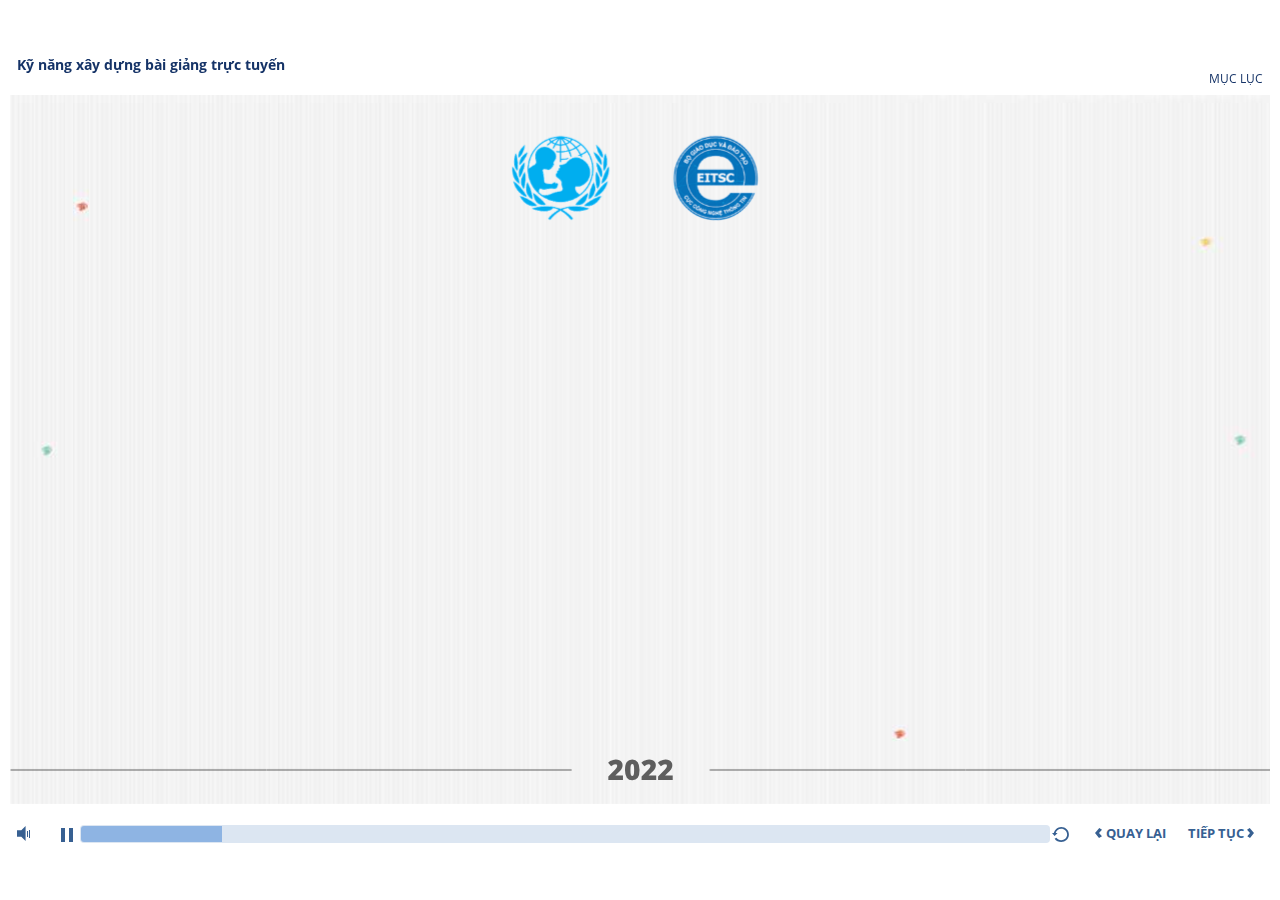
==== index.html @ 3212ad86 "1.1" ====
<!DOCTYPE html>
<html lang="vi-VN">
<head>
  <meta charset="utf-8">
  <!-- Created using Storyline 3 - http://www.articulate.com  -->
  <!-- version: 3.11.23355.0 -->
  <title>K&#7929; n&#259;ng x&#226;y d&#7921;ng b&#224;i gi&#7843;ng tr&#7921;c tuy&#7871;n</title>
  <meta http-equiv="x-ua-compatible" content="IE=edge" />
  <meta name="viewport" content="width=device-width, initial-scale=1.0, user-scalable=no, shrink-to-fit=no, minimal-ui" />
  <meta name="apple-mobile-web-app-capable" content="yes" />
  <style>
    html, body { height: 100%; padding: 0; margin: 0 }
    #app { height: 100%; width: 100%; }
  </style>
  
  <script>window.THREE = { };</script>
</head>
<body style="background: #FFFFFF" class="cs-HTML theme-classic">
  <!-- 360 -->
  <script>!function(e){function n(e,i){return e.test(i)}function i(e){var i=e||navigator.userAgent,o=i.split("[FBAN");if(void 0!==o[1]&&(i=o[0]),this.apple={phone:n(t,i),ipod:n(d,i),tablet:!n(t,i)&&n(s,i),device:n(t,i)||n(d,i)||n(s,i)},this.amazon={phone:n(h,i),tablet:!n(h,i)&&n(a,i),device:n(h,i)||n(a,i)},this.android={phone:n(h,i)||n(b,i),tablet:!n(h,i)&&!n(b,i)&&(n(a,i)||n(r,i)),device:n(h,i)||n(a,i)||n(b,i)||n(r,i)},this.windows={phone:n(l,i),tablet:n(p,i),device:n(l,i)||n(p,i)},this.other={blackberry:n(f,i),blackberry10:n(u,i),opera:n(c,i),firefox:n(A,i),chrome:n(w,i),device:n(f,i)||n(u,i)||n(c,i)||n(A,i)||n(w,i)},this.seven_inch=n(v,i),this.any=this.apple.device||this.android.device||this.windows.device||this.other.device||this.seven_inch,this.phone=this.apple.phone||this.android.phone||this.windows.phone,this.tablet=this.apple.tablet||this.android.tablet||this.windows.tablet,"undefined"==typeof window)return this}function o(){var e=new i;return e.Class=i,e}var t=/iPhone/i,d=/iPod/i,s=/iPad/i,b=/(?=.*\bAndroid\b)(?=.*\bMobile\b)/i,r=/Android/i,h=/(?=.*\bAndroid\b)(?=.*\bSD4930UR\b)/i,a=/(?=.*\bAndroid\b)(?=.*\b(?:KFOT|KFTT|KFJWI|KFJWA|KFSOWI|KFTHWI|KFTHWA|KFAPWI|KFAPWA|KFARWI|KFASWI|KFSAWI|KFSAWA)\b)/i,l=/IEMobile/i,p=/(?=.*\bWindows\b)(?=.*\bARM\b)/i,f=/BlackBerry/i,u=/BB10/i,c=/Opera Mini/i,w=/(CriOS|Chrome)(?=.*\bMobile\b)/i,A=/(?=.*\bFirefox\b)(?=.*\bMobile\b)/i,v=new RegExp("(?:Nexus 7|BNTV250|Kindle Fire|Silk|GT-P1000)","i");"undefined"!=typeof module&&module.exports&&"undefined"==typeof window?module.exports=i:"undefined"!=typeof module&&module.exports&&"undefined"!=typeof window?module.exports=o():"function"==typeof define&&define.amd?define("isMobile",[],e.isMobile=o()):e.isMobile=o()}(this);
    window.isMobile.apple.tablet = window.isMobile.apple.tablet ||
      (navigator.platform === 'MacIntel' && navigator.maxTouchPoints > 1);
    window.isMobile.apple.device = window.isMobile.apple.device || window.isMobile.apple.tablet;
    window.isMobile.tablet = window.isMobile.tablet || window.isMobile.apple.tablet;
    window.isMobile.any = window.isMobile.any || window.isMobile.apple.tablet;
  </script>

  <div id="focus-sink" aria-hidden="true" tabIndex="-1"></div>

  <div id="preso"></div>
  <script>
    window.DS = {};
    window.globals = {
      DATA_PATH_BASE: '',
      HAS_FRAME: true,
      HAS_SLIDE: true,

      lmsPresent: false,
      tinCanPresent: false,
      cmi5Present: false,
      aoSupport: false,
      scale: 'show all',
      captureRc: false,
      browserSize: 'optimal',
      bgColor: '#FFFFFF',
      features: '',
      themeName: 'classic',
      preloaderColor: '#FFFFFF',
      suppressAnalytics: false,
      productChannel: 'perpetual',
      publishSource: 'storyline',
      aid: '',
      cid: 'd2c01ed9-4717-45c2-892f-88170ecbdf43',
      playerVersion: '3.11.23355.0',
      maxIosVideoElements: 5,

      
      parseParams: function(qs) {
        if (window.globals.parsedParams != null) {
          return window.globals.parsedParams;
        }
        qs = (qs || window.location.search.substr(1)).split('+').join(' ');
        var params = {},
            tokens,
            re = /[?&]?([^=]+)=([^&]*)/g;

        while (tokens = re.exec(qs)) {
          params[decodeURIComponent(tokens[1]).trim()] =
            decodeURIComponent(tokens[2]).trim();
        }
        window.globals.parsedParams = params;
        return params;
      }

    };

    (function() {

      var classTypes = [ 'desktop', 'mobile', 'phone', 'tablet' ];

      var addDeviceClasses = function(prefix, testObj) {
        var curr, i;
        for (i = 0; i < classTypes.length; i++) {
          curr = classTypes[i];
          if (testObj[curr]) {
            document.body.classList.add(prefix + curr);
          }
        }
      };

      var params = window.globals.parseParams(),
          isDevicePreview = params.devicepreview === '1',
          isPhoneOverride = params.deviceType === 'phone' || (isDevicePreview && params.phone == '1'),
          isTabletOverride = (params.deviceType === 'tablet' || isDevicePreview) && !isPhoneOverride,
          isMobileOverride = isPhoneOverride || isTabletOverride;

      var deviceView = {
        desktop: !window.isMobile.any && !isMobileOverride,
        mobile: window.isMobile.any || isMobileOverride,
        phone: isPhoneOverride || (window.isMobile.phone && !isTabletOverride),
        tablet: isTabletOverride || window.isMobile.tablet
      };

      window.globals.deviceView = deviceView;
      window.isMobile.desktop = !window.isMobile.any;
      window.isMobile.mobile = window.isMobile.any;

      addDeviceClasses('view-', deviceView);

    })();
  </script>
  
  <script src='story_content/user.js' type=text/javascript></script>
  <div class="slide-loader"></div>

  <script type="text/javascript">
    if (window.globals.deviceView.isMobile) { var doc = document, loader = doc.body.querySelector('.slide-loader'); [ 1, 2, 3 ].forEach(function(n) { var d = doc.createElement('div'); d.style.backgroundColor = window.globals.preloaderColor; d.classList.add('mobile-loader-dot'); d.classList.add('dot' + n); loader.appendChild(d); }); }
  </script>

  <div class="mobile-load-title-overlay" style="display: none">
    <div class="mobile-load-title">K&#7929; n&#259;ng x&#226;y d&#7921;ng b&#224;i gi&#7843;ng tr&#7921;c tuy&#7871;n</div>
  </div>

  <div class="mobile-chrome-warning"></div>

  <script>
    
    if (window.autoSpider && window.vInterfaceObject) {
      document.querySelector('.mobile-load-title-overlay').style.display = 'none';
    }
  </script>

  

  <link rel="stylesheet" href="html5/data/css/output.min.css" data-noprefix />
</body>
<script src="html5/lib/scripts/ds-bootstrap.min.js"></script>
</html>
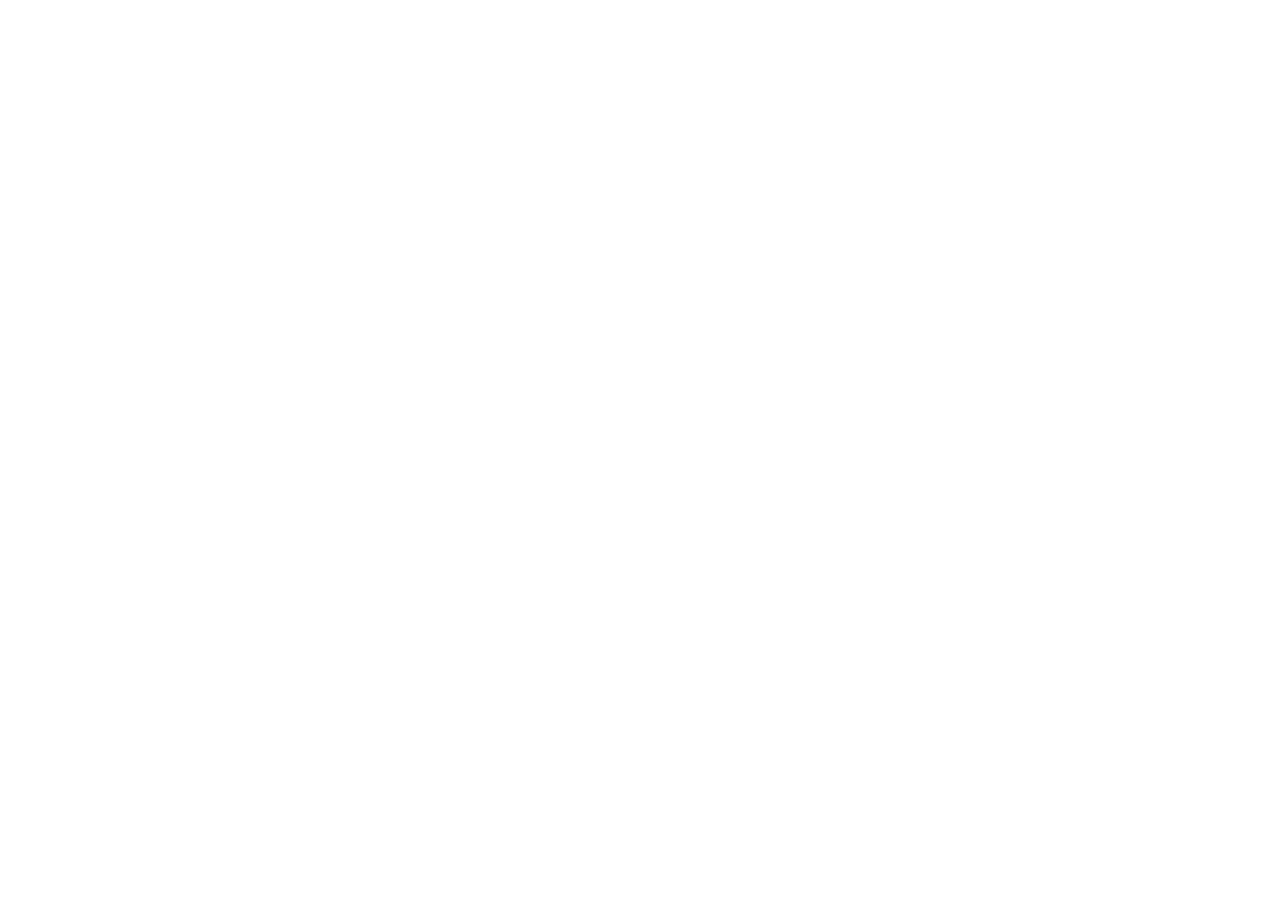
==== commit d24fa7c0: "1.1" ====
--- a/index.html
+++ b/index.html
@@ -1,138 +1,304 @@
-<!DOCTYPE html>
-<html lang="vi-VN">
+<!DOCTYPE HTML>
+<html style="height: 100%;" lang="vi-VN">
 <head>
-  <meta charset="utf-8">
-  <!-- Created using Storyline 3 - http://www.articulate.com  -->
-  <!-- version: 3.11.23355.0 -->
-  <title>K&#7929; n&#259;ng x&#226;y d&#7921;ng b&#224;i gi&#7843;ng tr&#7921;c tuy&#7871;n</title>
-  <meta http-equiv="x-ua-compatible" content="IE=edge" />
-  <meta name="viewport" content="width=device-width, initial-scale=1.0, user-scalable=no, shrink-to-fit=no, minimal-ui" />
-  <meta name="apple-mobile-web-app-capable" content="yes" />
-  <style>
-    html, body { height: 100%; padding: 0; margin: 0 }
-    #app { height: 100%; width: 100%; }
-  </style>
-  
-  <script>window.THREE = { };</script>
+    
+    <meta http-equiv="Content-Type" content="text/html;charset=utf-8">
+    <!-- Created using Storyline 3 - http://www.articulate.com  -->
+    <!-- version: 3.11.23355.0 -->
+
+    <title>P2 - K&#7929; n&#259;ng x&#226;y d&#7921;ng b&#224;i gi&#7843;ng tr&#7921;c tuy&#7871;n</title>
+    <style>
+        body {
+            background: #ffffff;
+            overflow: hidden;
+        }
+
+        html, body, table {
+            height: 100%;
+            width: 100%;
+            margin: 0;
+            padding: 0;
+            border: 0;
+        }
+
+        table td {
+            vertical-align: middle;
+            text-align: center;
+        }
+
+        #nosupport {
+            background: #f5f5f5;
+            margin: 50px 65px;
+            border: 1px solid #d5d5d5;
+            width: calc(100% - 130px);
+            height: calc(100% - 100px);
+        }
+
+        p {
+            font-family: 'Helvetica Neue', Helvetica, Arial, Verdana, sans-serif;
+            font-size: 12pt;
+            color: #303030;
+        }
+
+        a {
+            color: #2D9DDA;
+            text-decoration: none !important;
+        }
+
+    </style>
+    <script>
+        var html5Supported = true;
+
+    </script>
+    <!--[if lte IE 9]><script>html5Supported = false;</script><![endif]-->
+
+    <script type="text/javascript">
+
+        function routePlayer() {
+
+            var settings = {
+                lmsEnabled: false,
+                tincanEnabled: false,
+                aoEnabled: false,
+                runtimeOrder: [{"type":"html5","url":"story_html5.html"},{"type":"flash","url":"story_flash.html"}],
+                warnOnCommitFail: false
+            };
+
+            var PARAM_WARN_ON_COMMIT = {name: 'warncommit', value: 1},
+                    PARAM_LMS = {name: 'lms', value: 1},
+                    PARAM_TINCAN = {name: 'tincan', value: true},
+                    PARAM_AO = {name: 'aosupport', value: true};
+
+            var detection = {
+                agent: navigator.userAgent,
+
+                flashEnabled: function() {
+                    var description, version, flashAX,
+                            plugin = navigator.plugins["Shockwave Flash"];
+
+                    if (plugin != null) {
+                        description = plugin.description.split(" ");
+                        version = Number(description[description.length - 2]);
+
+                        return (version >= 10) || isNaN(version);
+                    } else {
+                        try {
+                            flashAX = new ActiveXObject("ShockwaveFlash.ShockwaveFlash.10");
+                            return (flashAX != null);
+                        } catch (e) {
+                        }
+                    }
+
+                    return false;
+                },
+				
+                isFlashWaiting: function() {
+                    var html = '',
+                    divFlash = document.getElementById('flashCheck'),
+                    player;
+
+                    html += '<object width="100px" height="100px" id="player" type="application/x-shockwave-flash">';
+                    html += '<param name="name" value="player" />';
+                    html += '<param name="wmode" value="opaque" />';
+                    html += '<param name="allowScriptAccess" value="always" />';
+                    html += '</object>';
+
+                    divFlash.innerHTML = html;
+                    player = document.getElementById('player');
+
+                    return player != null && player.getBoundingClientRect().width > 0;
+                },
+
+                html5Enabled: function() {
+                    return html5Supported;
+                },
+
+                ampEnabled: function() {
+                    return ((this.isIOS() && this.isIPad()) || this.isAndroid());
+                },
+
+                isIOS: function() {
+                    return (this.agent.indexOf("AppleWebKit/") > -1 && this.agent.indexOf("Mobile/") > -1)
+                },
+
+                isAndroid: function() {
+                    return (this.agent.indexOf("Android") > -1);
+                },
+
+                isIPad: function() {
+                    return (this.agent.indexOf("iPad") > -1);
+                },
+
+                isEdge: function() {
+                    var hasGlCapability = (function() {
+                        var canv = document.createElement('canvas'),
+                            gl = canv.getContext('webgl') || canv.getContext('experimental-webgl');
+                        canv = null;
+                        return gl != null;
+                    }());
+                    return window.MSBlobBuilder != null && window.msCrypto == null && hasGlCapability;
+                }
+            };
+
+            var router = {
+
+                init: function() {
+                    var i, url, launchInfo,
+                        redirected = false,
+                        order = settings.runtimeOrder,
+                        launchMap = {
+                            flash: {
+                                isEnabled: 'flashEnabled',
+                                getParams: 'getFlashParams',
+                                delim: '?'
+                            },
+                            html5: {
+                                isEnabled: 'html5Enabled',
+                                getParams: 'getHtml5Params',
+                                delim: '?'
+                            },
+                            amp: {
+                                isEnabled: 'ampEnabled',
+                                getParams: 'getAmpParams',
+                                delim: '#'
+                            }
+                        };
+
+                    if (document.location.search.toLowerCase().indexOf('forceflash') != -1) {
+                        this.moveFlashToStartOfOrder(order);
+                    }
+
+                    for (i = 0; i < order.length; i++) {
+                        launchInfo = launchMap[order[i].type];
+                        url = order[i].url;
+
+                        if (detection[launchInfo.isEnabled]()) {
+                            this.redirect(url, this[launchInfo.getParams](), launchInfo.delim);
+                            redirected = true;
+                            break;
+                        }
+                    }
+
+                    if (!redirected) {
+                        if (
+                            detection.isEdge() &&
+                            order[0].type === 'flash' &&
+                            detection.isFlashWaiting()
+                        ) {
+                            launchInfo = launchMap[order[0].type];
+                            url = order[0].url;
+                            this.redirect(url, this[launchInfo.getParams](), launchInfo.delim);
+                        } else {
+                            document.getElementById('nosupport').style.visibility = 'visible';
+                        }
+                    }
+                },
+
+                moveFlashToStartOfOrder: function (order) {
+                    var i,
+                        flashIndex = -1;
+                    for (i = 0; i < order.length; i++) {
+                        if (order[i].type == "flash") {
+                            flashIndex = i;
+                            break;
+                        }
+                    }
+                    if (flashIndex != -1) {
+                        order.splice(0, 0, order.splice(flashIndex, 1)[0]);
+                    }
+                },
+
+                getQueryString: function (params) {
+                    params = params || [];
+                    var i,
+                            queryString = document.location.search.substr(1),
+                            paramArr = queryString.length > 0 ? queryString.split('&') : [];
+
+                    for (i = 0; i < params.length; i++) {
+                        paramArr.push([params[i].name, params[i].value].join('='));
+                    }
+
+                    return paramArr.join('&');
+                },
+
+                formatUrl: function (url, params, delim) {
+                    delim = delim || '?';
+
+                    var queryString = this.getQueryString(params);
+
+                    if (queryString != null && queryString.length > 0) {
+                        return [url, queryString].join(delim);
+                    }
+
+                    return url;
+                },
+
+                redirect: function (url, params, delim) {
+                    window.location.replace(this.formatUrl(url, params, delim));
+                },
+
+                getFlashParams: function () {
+                    return [];
+                },
+
+                getHtml5Params: function () {
+                    var params = [];
+                    if (settings.tincanEnabled) {
+                        params.push(PARAM_TINCAN);
+                    } else if (settings.lmsEnabled) {
+                        params.push(PARAM_LMS);
+                        if (settings.warnOnCommitFail) {
+                            params.push(PARAM_WARN_ON_COMMIT);
+                        }
+                    }
+
+                    return params;
+                },
+
+                getAmpParams: function () {
+                    var tincanProto = settings.aoEnabled || settings.tincanEnabled,
+                            params = [];
+                    // build AMP params
+                    if (tincanProto) {
+                        params.push(PARAM_TINCAN);
+                        if (settings.aoEnabled) {
+                            params.push(PARAM_AO);
+                        }
+                    }
+                    return params;
+                }
+            };
+
+            router.init();
+        };
+
+    </script>
 </head>
-<body style="background: #FFFFFF" class="cs-HTML theme-classic">
-  <!-- 360 -->
-  <script>!function(e){function n(e,i){return e.test(i)}function i(e){var i=e||navigator.userAgent,o=i.split("[FBAN");if(void 0!==o[1]&&(i=o[0]),this.apple={phone:n(t,i),ipod:n(d,i),tablet:!n(t,i)&&n(s,i),device:n(t,i)||n(d,i)||n(s,i)},this.amazon={phone:n(h,i),tablet:!n(h,i)&&n(a,i),device:n(h,i)||n(a,i)},this.android={phone:n(h,i)||n(b,i),tablet:!n(h,i)&&!n(b,i)&&(n(a,i)||n(r,i)),device:n(h,i)||n(a,i)||n(b,i)||n(r,i)},this.windows={phone:n(l,i),tablet:n(p,i),device:n(l,i)||n(p,i)},this.other={blackberry:n(f,i),blackberry10:n(u,i),opera:n(c,i),firefox:n(A,i),chrome:n(w,i),device:n(f,i)||n(u,i)||n(c,i)||n(A,i)||n(w,i)},this.seven_inch=n(v,i),this.any=this.apple.device||this.android.device||this.windows.device||this.other.device||this.seven_inch,this.phone=this.apple.phone||this.android.phone||this.windows.phone,this.tablet=this.apple.tablet||this.android.tablet||this.windows.tablet,"undefined"==typeof window)return this}function o(){var e=new i;return e.Class=i,e}var t=/iPhone/i,d=/iPod/i,s=/iPad/i,b=/(?=.*\bAndroid\b)(?=.*\bMobile\b)/i,r=/Android/i,h=/(?=.*\bAndroid\b)(?=.*\bSD4930UR\b)/i,a=/(?=.*\bAndroid\b)(?=.*\b(?:KFOT|KFTT|KFJWI|KFJWA|KFSOWI|KFTHWI|KFTHWA|KFAPWI|KFAPWA|KFARWI|KFASWI|KFSAWI|KFSAWA)\b)/i,l=/IEMobile/i,p=/(?=.*\bWindows\b)(?=.*\bARM\b)/i,f=/BlackBerry/i,u=/BB10/i,c=/Opera Mini/i,w=/(CriOS|Chrome)(?=.*\bMobile\b)/i,A=/(?=.*\bFirefox\b)(?=.*\bMobile\b)/i,v=new RegExp("(?:Nexus 7|BNTV250|Kindle Fire|Silk|GT-P1000)","i");"undefined"!=typeof module&&module.exports&&"undefined"==typeof window?module.exports=i:"undefined"!=typeof module&&module.exports&&"undefined"!=typeof window?module.exports=o():"function"==typeof define&&define.amd?define("isMobile",[],e.isMobile=o()):e.isMobile=o()}(this);
-    window.isMobile.apple.tablet = window.isMobile.apple.tablet ||
-      (navigator.platform === 'MacIntel' && navigator.maxTouchPoints > 1);
-    window.isMobile.apple.device = window.isMobile.apple.device || window.isMobile.apple.tablet;
-    window.isMobile.tablet = window.isMobile.tablet || window.isMobile.apple.tablet;
-    window.isMobile.any = window.isMobile.any || window.isMobile.apple.tablet;
-  </script>
-
-  <div id="focus-sink" aria-hidden="true" tabIndex="-1"></div>
-
-  <div id="preso"></div>
-  <script>
-    window.DS = {};
-    window.globals = {
-      DATA_PATH_BASE: '',
-      HAS_FRAME: true,
-      HAS_SLIDE: true,
-
-      lmsPresent: false,
-      tinCanPresent: false,
-      cmi5Present: false,
-      aoSupport: false,
-      scale: 'show all',
-      captureRc: false,
-      browserSize: 'optimal',
-      bgColor: '#FFFFFF',
-      features: '',
-      themeName: 'classic',
-      preloaderColor: '#FFFFFF',
-      suppressAnalytics: false,
-      productChannel: 'perpetual',
-      publishSource: 'storyline',
-      aid: '',
-      cid: 'd2c01ed9-4717-45c2-892f-88170ecbdf43',
-      playerVersion: '3.11.23355.0',
-      maxIosVideoElements: 5,
-
-      
-      parseParams: function(qs) {
-        if (window.globals.parsedParams != null) {
-          return window.globals.parsedParams;
-        }
-        qs = (qs || window.location.search.substr(1)).split('+').join(' ');
-        var params = {},
-            tokens,
-            re = /[?&]?([^=]+)=([^&]*)/g;
-
-        while (tokens = re.exec(qs)) {
-          params[decodeURIComponent(tokens[1]).trim()] =
-            decodeURIComponent(tokens[2]).trim();
-        }
-        window.globals.parsedParams = params;
-        return params;
-      }
-
-    };
-
-    (function() {
-
-      var classTypes = [ 'desktop', 'mobile', 'phone', 'tablet' ];
-
-      var addDeviceClasses = function(prefix, testObj) {
-        var curr, i;
-        for (i = 0; i < classTypes.length; i++) {
-          curr = classTypes[i];
-          if (testObj[curr]) {
-            document.body.classList.add(prefix + curr);
-          }
-        }
-      };
-
-      var params = window.globals.parseParams(),
-          isDevicePreview = params.devicepreview === '1',
-          isPhoneOverride = params.deviceType === 'phone' || (isDevicePreview && params.phone == '1'),
-          isTabletOverride = (params.deviceType === 'tablet' || isDevicePreview) && !isPhoneOverride,
-          isMobileOverride = isPhoneOverride || isTabletOverride;
-
-      var deviceView = {
-        desktop: !window.isMobile.any && !isMobileOverride,
-        mobile: window.isMobile.any || isMobileOverride,
-        phone: isPhoneOverride || (window.isMobile.phone && !isTabletOverride),
-        tablet: isTabletOverride || window.isMobile.tablet
-      };
-
-      window.globals.deviceView = deviceView;
-      window.isMobile.desktop = !window.isMobile.any;
-      window.isMobile.mobile = window.isMobile.any;
-
-      addDeviceClasses('view-', deviceView);
-
-    })();
-  </script>
-  
-  <script src='story_content/user.js' type=text/javascript></script>
-  <div class="slide-loader"></div>
-
-  <script type="text/javascript">
-    if (window.globals.deviceView.isMobile) { var doc = document, loader = doc.body.querySelector('.slide-loader'); [ 1, 2, 3 ].forEach(function(n) { var d = doc.createElement('div'); d.style.backgroundColor = window.globals.preloaderColor; d.classList.add('mobile-loader-dot'); d.classList.add('dot' + n); loader.appendChild(d); }); }
-  </script>
-
-  <div class="mobile-load-title-overlay" style="display: none">
-    <div class="mobile-load-title">K&#7929; n&#259;ng x&#226;y d&#7921;ng b&#224;i gi&#7843;ng tr&#7921;c tuy&#7871;n</div>
-  </div>
-
-  <div class="mobile-chrome-warning"></div>
-
-  <script>
-    
-    if (window.autoSpider && window.vInterfaceObject) {
-      document.querySelector('.mobile-load-title-overlay').style.display = 'none';
-    }
-  </script>
-
-  
-
-  <link rel="stylesheet" href="html5/data/css/output.min.css" data-noprefix />
+<body onload="routePlayer()" style="height: 100%;">
+<div id="nosupport" style="visibility: hidden;">
+    <table>
+        <tr>
+            <td>
+                <p>
+                    <svg xmlns="http://www.w3.org/2000/svg" width="90.2" height="74.9" viewBox="0 0 90 75" version="1.1">
+                        <g transform="scale(.1)">
+                            <path d="m409 7c54-25 106 20 130 66 106 170 213 340 320 510 17 28 32 63 19 96-14 36-55 51-91 51-224 1-448 0-672 0-35 1-76-3-100-33-26-32-15-77 5-108 107-173 216-344 324-517 16-26 35-53 65-65z"
+                                  fill="#4c4c4c"></path>
+                            <path d="m419 57c26-20 55 4 68 27 109 174 218 348 328 522 9 17 23 35 17 55-11 20-36 18-55 19-224 0-447 0-670 0-20-1-46 1-57-19-5-18 6-34 14-48 109-174 218-348 327-522 9-12 17-25 28-34z"
+                                  fill="#f5f5f5"></path>
+                            <path d="m429 179c25-12 58 8 56 35-1 81-5 161-10 242 2 32-49 39-57 9-7-73-6-146-11-219-1-24-4-56 22-67zM430 539 430 539 430 539c45-24 80 53 32 72-45 24-80-53-32-72z"
+                                  fill="#4c4c4c"></path>
+                        </g>
+                    </svg>
+                </p>
+                <p>This course cannot be played.</p>
+                <p><a href="https://ipc.articulate.com/slw/3/en/cannotplay/">Learn More</a></p>
+
+            </td>
+        </tr>
+    </table>
+</div>
+<div id="flashCheck" style="visibility: hidden" >
+</div>
 </body>
-<script src="html5/lib/scripts/ds-bootstrap.min.js"></script>
 </html>
